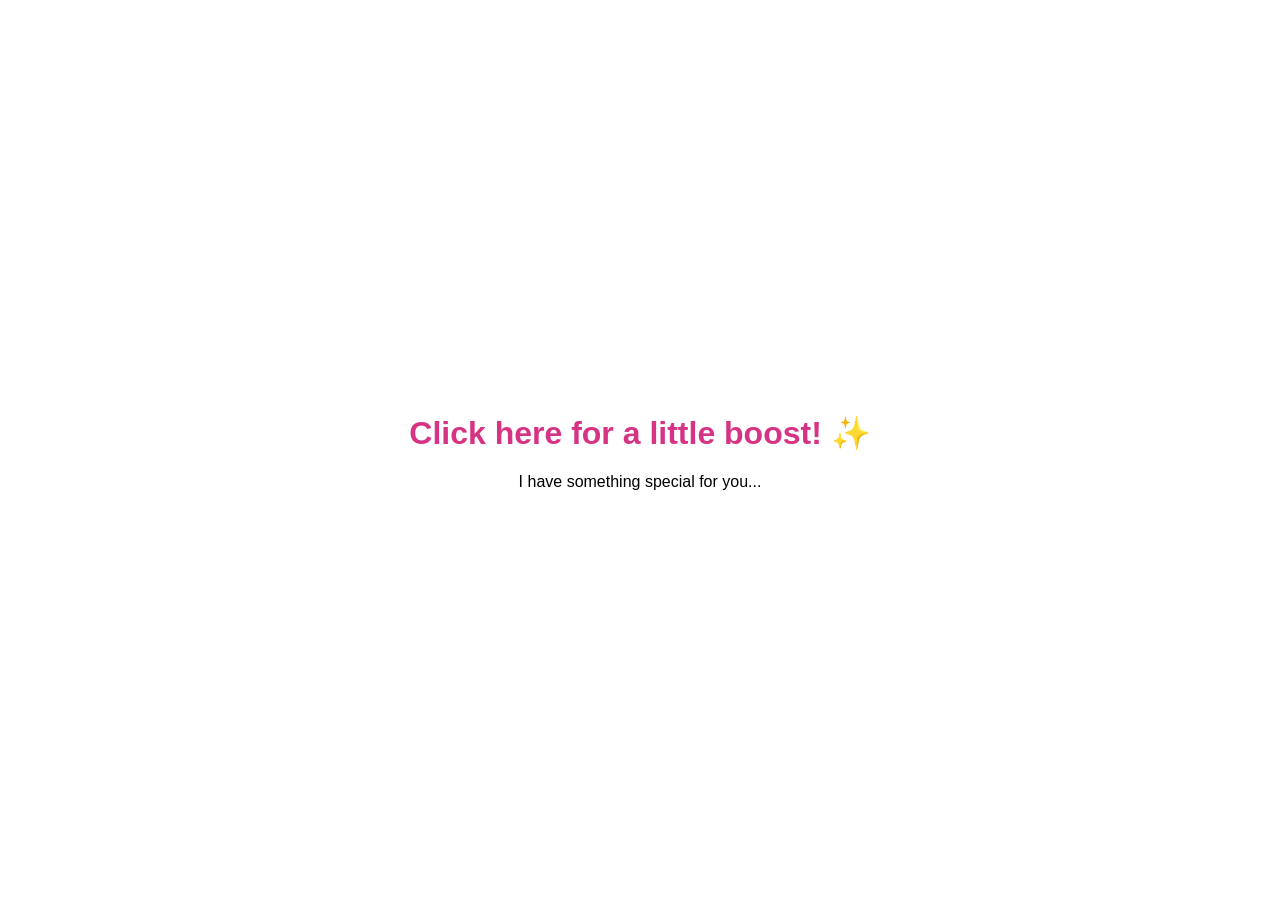
==== index.html @ a3d61b18 "Add index.html with a styled message box" ====
<!DOCTYPE html>
<html>
<head>
    <style>
        body {
            background: url('background1.jpg') no-repeat center center fixed; 
            background-size: cover;
            display: flex;
            justify-content: center;
            align-items: center;
            height: 100vh;
            margin: 0;
            font-family: 'Arial', sans-serif;
        }
        .message-box {
            background: rgba(255, 255, 255, 0.8);
            padding: 30px;
            border-radius: 20px;
            text-align: center;
            cursor: pointer;
            transition: transform 0.3s;
        }
        .message-box:hover { transform: scale(1.05); }
        h1 { color: #d63384; }
    </style>
</head>
<body>
    <div class="message-box" onclick="window.location.href='surprise.html'">
        <h1>Click here for a little boost! ✨</h1>
        <p>I have something special for you...</p>
    </div>
</body>
</html>
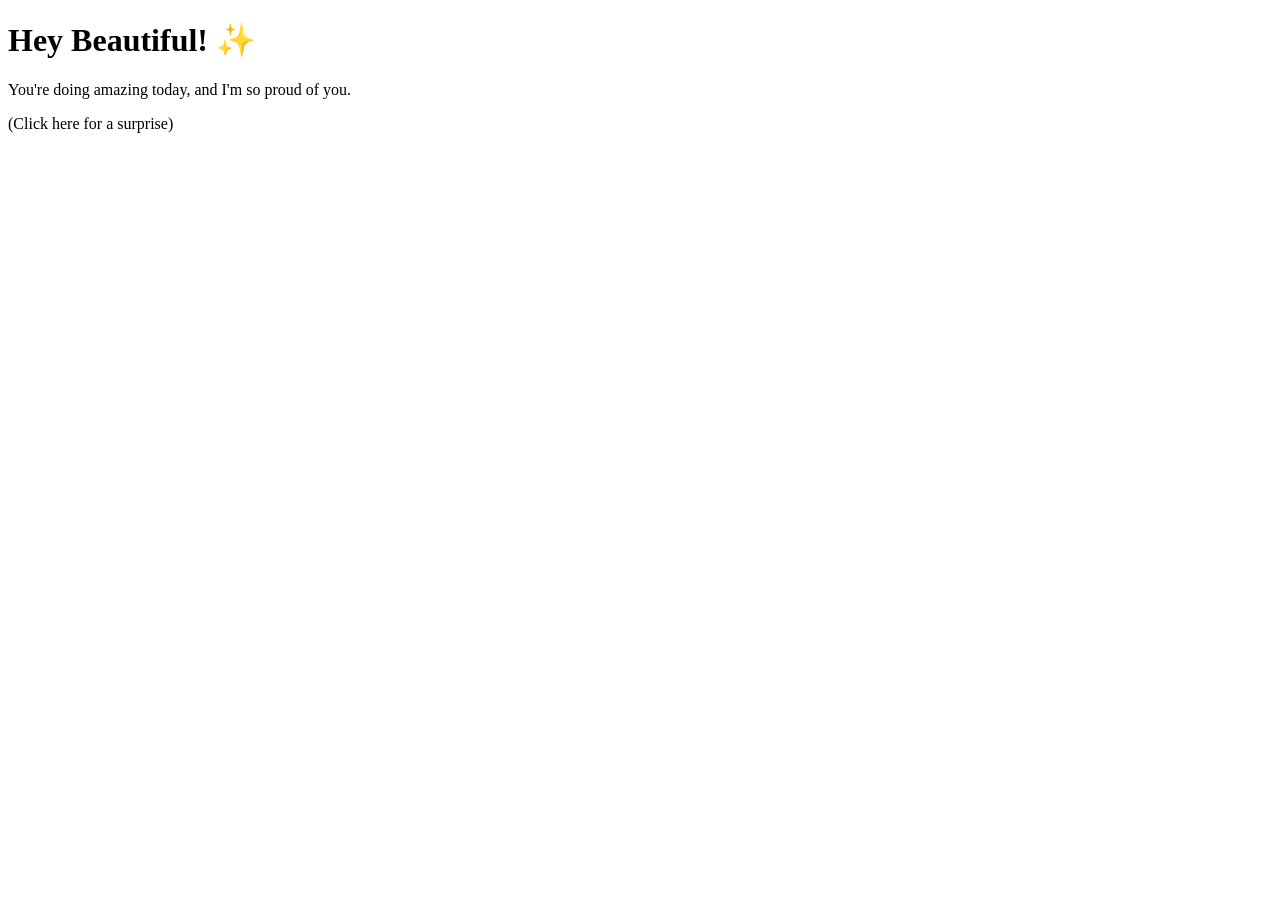
==== commit a083ac39: "Refactor index.html structure and styles" ====
--- a/index.html
+++ b/index.html
@@ -1,33 +1,17 @@
 <!DOCTYPE html>
-<html>
+<html lang="en">
 <head>
-    <style>
-        body {
-            background: url('background1.jpg') no-repeat center center fixed; 
-            background-size: cover;
-            display: flex;
-            justify-content: center;
-            align-items: center;
-            height: 100vh;
-            margin: 0;
-            font-family: 'Arial', sans-serif;
-        }
-        .message-box {
-            background: rgba(255, 255, 255, 0.8);
-            padding: 30px;
-            border-radius: 20px;
-            text-align: center;
-            cursor: pointer;
-            transition: transform 0.3s;
-        }
-        .message-box:hover { transform: scale(1.05); }
-        h1 { color: #d63384; }
-    </style>
+    <meta charset="UTF-8">
+    <meta name="viewport" content="width=device-width, initial-scale=1.0">
+    <title>A Special Note</title>
+    <link rel="stylesheet" href="style.css">
 </head>
-<body>
-    <div class="message-box" onclick="window.location.href='surprise.html'">
-        <h1>Click here for a little boost! ✨</h1>
-        <p>I have something special for you...</p>
+<body style="background-image: url('bg1.jpg');">
+    <div class="glass-card" onclick="window.location.href='surprise.html'">
+        <h1 class="fade-in">Hey Beautiful! ✨</h1>
+        <p class="fade-in">You're doing amazing today, and I'm so proud of you.</p>
+        <p class="click-hint">(Click here for a surprise)</p>
     </div>
+    <script src="script.js"></script>
 </body>
 </html>
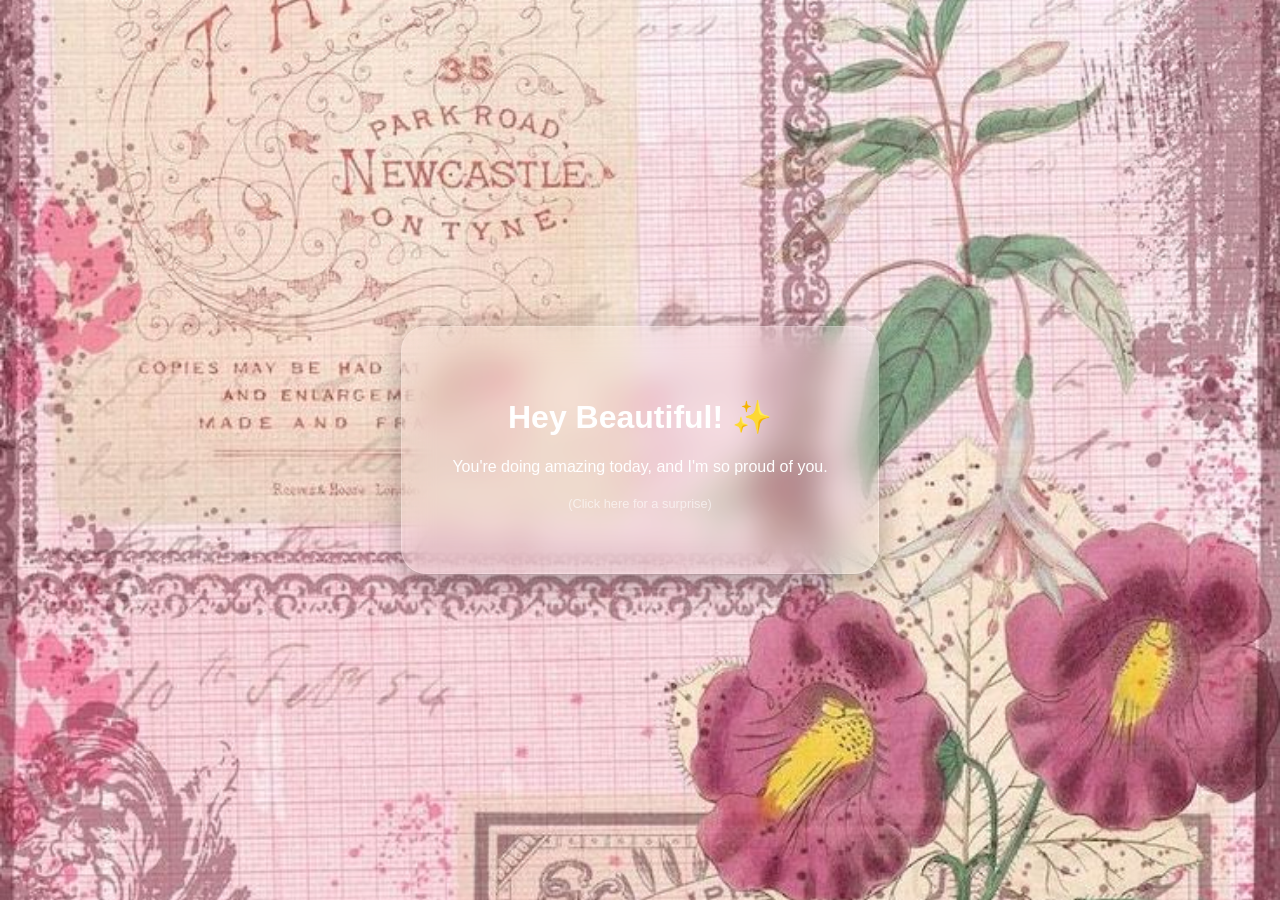
==== commit 49036860: "Update index.html" ====
--- a/index.html
+++ b/index.html
@@ -6,7 +6,7 @@
     <title>A Special Note</title>
     <link rel="stylesheet" href="style.css">
 </head>
-<body style="background-image: url('bg1.jpg');">
+<body style="background-image: url('background1.jpg');">
     <div class="glass-card" onclick="window.location.href='surprise.html'">
         <h1 class="fade-in">Hey Beautiful! ✨</h1>
         <p class="fade-in">You're doing amazing today, and I'm so proud of you.</p>
--- a/style.css
+++ b/style.css
@@ -0,0 +1,50 @@
+body {
+    margin: 0;
+    height: 100vh;
+    display: flex;
+    justify-content: center;
+    align-items: center;
+    font-family: 'Poppins', sans-serif;
+    background-size: cover;
+    background-position: center;
+    background-repeat: no-repeat;
+    overflow: hidden;
+}
+
+.glass-card {
+    background: rgba(255, 255, 255, 0.1);
+    backdrop-filter: blur(15px);
+    border: 1px solid rgba(255, 255, 255, 0.2);
+    border-radius: 25px;
+    padding: 50px;
+    text-align: center;
+    box-shadow: 0 10px 30px rgba(0, 0, 0, 0.3);
+    color: white;
+    cursor: pointer;
+    transition: transform 0.4s ease;
+}
+
+.glass-card:hover { transform: scale(1.02); }
+
+.btn-primary {
+    margin-top: 20px;
+    padding: 15px 40px;
+    border-radius: 50px;
+    border: none;
+    background: #ff4d6d;
+    color: white;
+    font-size: 1.1rem;
+    cursor: pointer;
+    transition: 0.3s;
+}
+
+.btn-primary:hover { background: #ff758f; }
+
+.fade-in { animation: fadeIn 2s ease-in; }
+
+@keyframes fadeIn {
+    from { opacity: 0; transform: translateY(10px); }
+    to { opacity: 1; transform: translateY(0); }
+}
+
+.click-hint { font-size: 0.8rem; opacity: 0.6; margin-top: 20px; }
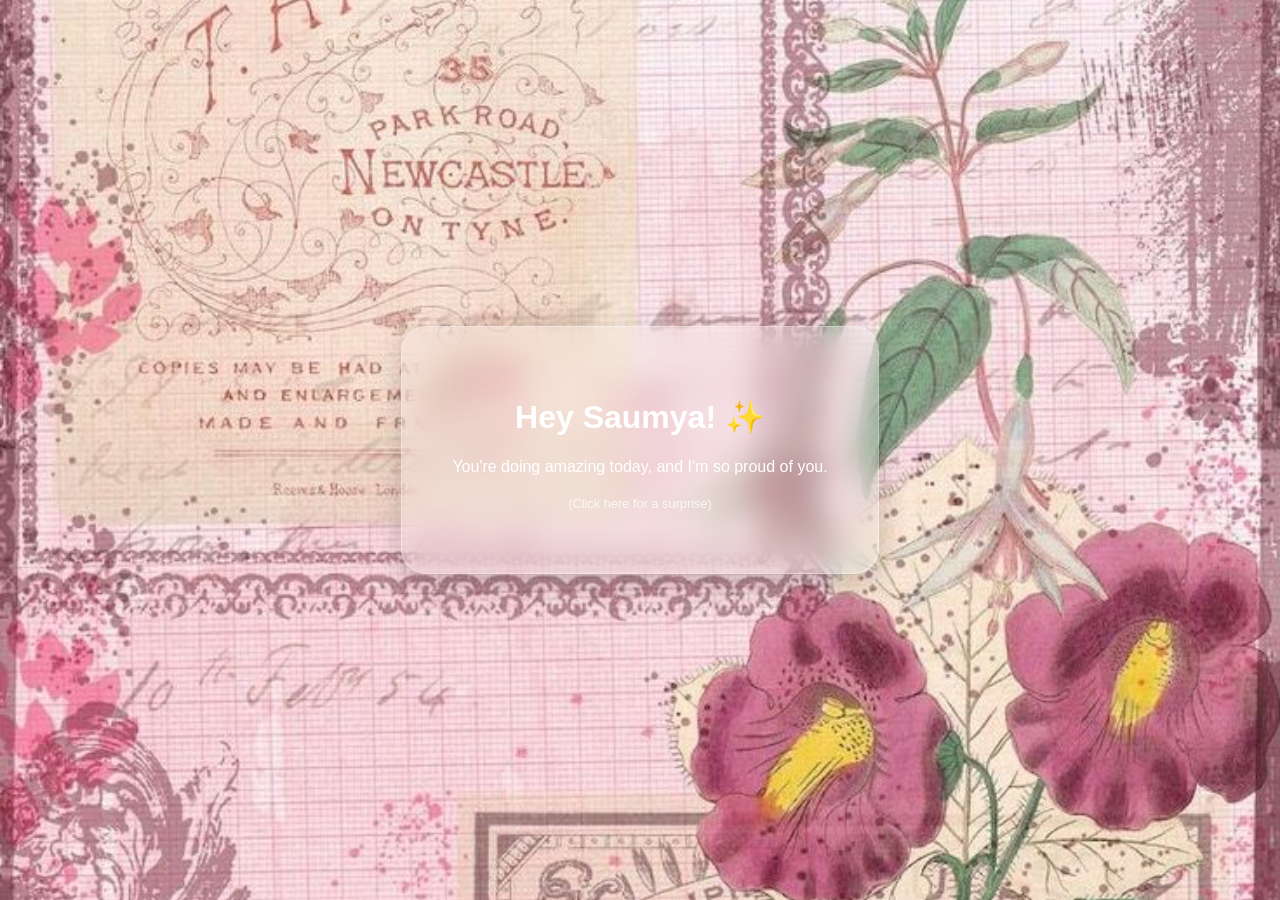
==== commit 6e76319b: "Change greeting from 'Hey Beautiful!' to 'Hey Saumya!'" ====
--- a/index.html
+++ b/index.html
@@ -8,7 +8,7 @@
 </head>
 <body style="background-image: url('background1.jpg');">
     <div class="glass-card" onclick="window.location.href='surprise.html'">
-        <h1 class="fade-in">Hey Beautiful! ✨</h1>
+        <h1 class="fade-in">Hey Saumya! ✨</h1>
         <p class="fade-in">You're doing amazing today, and I'm so proud of you.</p>
         <p class="click-hint">(Click here for a surprise)</p>
     </div>
--- a/style.css
+++ b/style.css
@@ -5,26 +5,30 @@
     justify-content: center;
     align-items: center;
     font-family: 'Poppins', sans-serif;
+    background-color: #ffafbd; /* Fallback color if image fails */
     background-size: cover;
     background-position: center;
     background-repeat: no-repeat;
     overflow: hidden;
+    transition: background-image 0.5s ease-in-out;
 }
 
 .glass-card {
-    background: rgba(255, 255, 255, 0.1);
+    background: rgba(255, 255, 255, 0.2);
     backdrop-filter: blur(15px);
-    border: 1px solid rgba(255, 255, 255, 0.2);
+    -webkit-backdrop-filter: blur(15px);
+    border: 1px solid rgba(255, 255, 255, 0.3);
     border-radius: 25px;
     padding: 50px;
     text-align: center;
-    box-shadow: 0 10px 30px rgba(0, 0, 0, 0.3);
+    box-shadow: 0 10px 30px rgba(0, 0, 0, 0.2);
     color: white;
     cursor: pointer;
     transition: transform 0.4s ease;
+    max-width: 400px;
 }
 
-.glass-card:hover { transform: scale(1.02); }
+.glass-card:hover { transform: scale(1.03); }
 
 .btn-primary {
     margin-top: 20px;
@@ -34,11 +38,16 @@
     background: #ff4d6d;
     color: white;
     font-size: 1.1rem;
+    font-weight: bold;
     cursor: pointer;
+    box-shadow: 0 4px 15px rgba(255, 77, 109, 0.4);
     transition: 0.3s;
 }
 
-.btn-primary:hover { background: #ff758f; }
+.btn-primary:hover { 
+    background: #ff758f;
+    transform: translateY(-2px);
+}
 
 .fade-in { animation: fadeIn 2s ease-in; }
 
@@ -47,4 +56,4 @@
     to { opacity: 1; transform: translateY(0); }
 }
 
-.click-hint { font-size: 0.8rem; opacity: 0.6; margin-top: 20px; }
+.click-hint { font-size: 0.8rem; opacity: 0.8; margin-top: 20px; }
